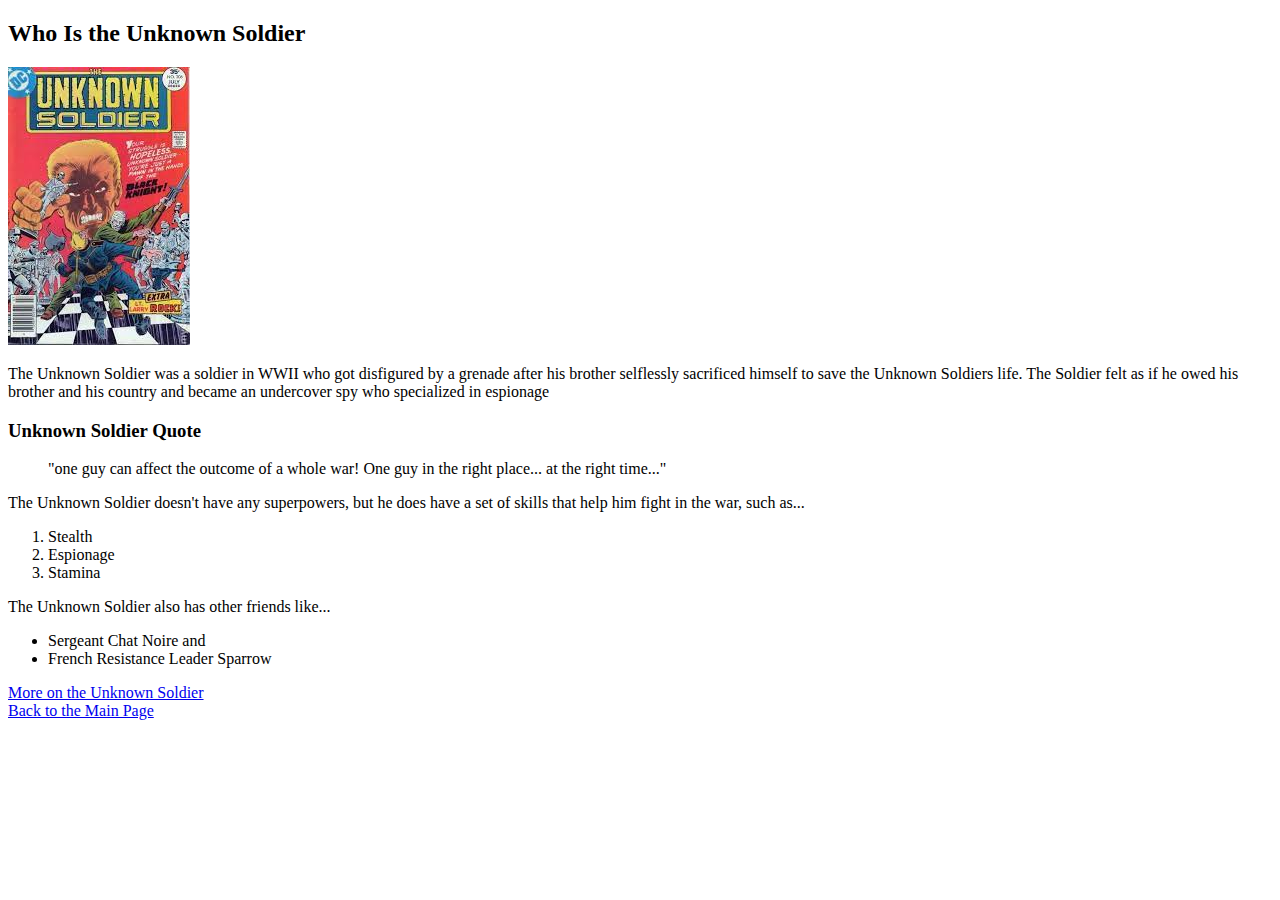
==== hero.html @ 06657db0 "finished product (fr)" ====
<!-- Author: Daniel Kuntz-->
<!-- Date: 9/20/2022-->
<!-- Course: CPTR 245-->
<!-- Assignment: Review for Exam 1: Chapters 1-5-->
<!DOCTYPE html>
<html lang="en">
  <head>
    <meta charset="UTF-8" />
    <meta http-equiv="X-UA-Compatible" content="IE=edge" />
    <meta name="viewport" content="width=device-width, initial-scale=1.0" />
    <title>Document</title>
  </head>
  <body>
    <h2>Who Is the Unknown Soldier</h2>
    <img src="images/unknown_soldier2.jpg" alt="The All American Hero" />
    <p>
      The Unknown Soldier was a soldier in WWII who got disfigured by a grenade
      after his brother selflessly sacrificed himself to save the Unknown
      Soldiers life. The Soldier felt as if he owed his brother and his country
      and became an undercover spy who specialized in espionage
    </p>
    <h3>Unknown Soldier Quote</h3>
    <blockquote>
      "one guy can affect the outcome of a whole war! One guy in the right
      place... at the right time..."
    </blockquote>
    <p>
      The Unknown Soldier doesn't have any superpowers, but he does have a set
      of skills that help him fight in the war, such as...
    </p>
    <ol>
      <li>Stealth</li>
      <li>Espionage</li>
      <li>Stamina</li>
    </ol>
    <p>
      The Unknown Soldier also has other friends like...
    </p>
    <ul>
      <li>Sergeant Chat Noire and</li>
      <li>French Resistance Leader Sparrow</li>
    </ul>
    <p>
      <a href="https://en.wikipedia.org/wiki/Unknown_Soldier_(DC_Comics)">More on the Unknown Soldier</a> 
      <br>
      <a href="index.html">Back to the Main Page</a>
    </p>

  </body>
</html>
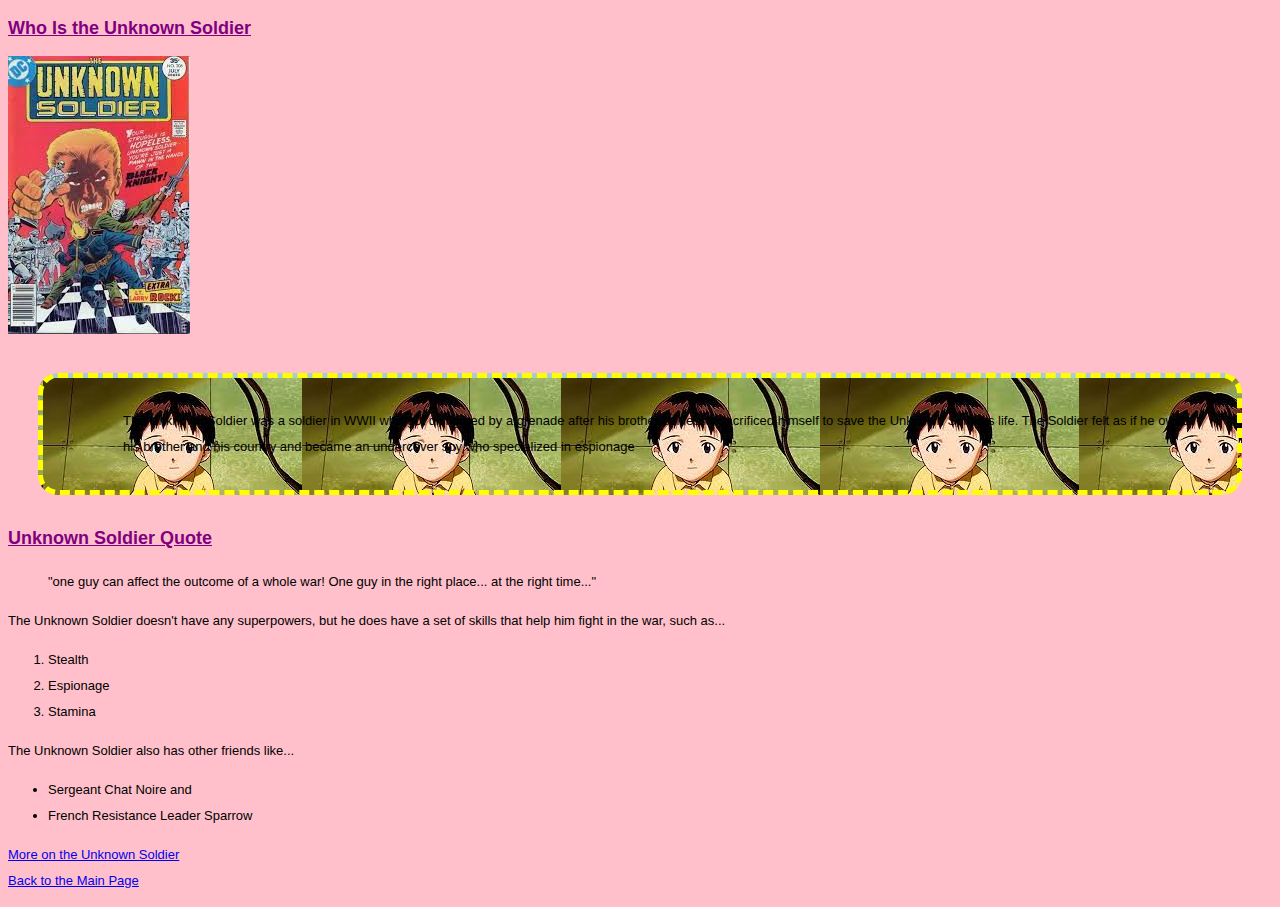
==== commit 2c151a3b: "finished assignment" ====
--- a/hero.html
+++ b/hero.html
@@ -9,11 +9,18 @@
     <meta http-equiv="X-UA-Compatible" content="IE=edge" />
     <meta name="viewport" content="width=device-width, initial-scale=1.0" />
     <title>Document</title>
+    <link
+      type="text/css"
+      rel="stylesheet"
+      href="style.css"
+      media="screen and (min-width: 481px)"
+    />
   </head>
   <body>
     <h2>Who Is the Unknown Soldier</h2>
     <img src="images/unknown_soldier2.jpg" alt="The All American Hero" />
-    <p>
+    <p class="soldier">
+      <!--This is the class for the info on the hero-->
       The Unknown Soldier was a soldier in WWII who got disfigured by a grenade
       after his brother selflessly sacrificed himself to save the Unknown
       Soldiers life. The Soldier felt as if he owed his brother and his country
@@ -33,18 +40,17 @@
       <li>Espionage</li>
       <li>Stamina</li>
     </ol>
-    <p>
-      The Unknown Soldier also has other friends like...
-    </p>
+    <p>The Unknown Soldier also has other friends like...</p>
     <ul>
       <li>Sergeant Chat Noire and</li>
       <li>French Resistance Leader Sparrow</li>
     </ul>
     <p>
-      <a href="https://en.wikipedia.org/wiki/Unknown_Soldier_(DC_Comics)">More on the Unknown Soldier</a> 
-      <br>
+      <a href="https://en.wikipedia.org/wiki/Unknown_Soldier_(DC_Comics)"
+        >More on the Unknown Soldier</a
+      >
+      <br />
       <a href="index.html">Back to the Main Page</a>
     </p>
-
   </body>
 </html>
--- a/style.css
+++ b/style.css
@@ -0,0 +1,29 @@
+body {
+  font-size: small;
+  font-family: Sofia, sans-serif, "Courier New", Courier, arial;
+  line-height: 2em;
+  background-color: pink;
+}
+h1,
+h2,
+h3 {
+  text-decoration: underline;
+  color: purple;
+  font-weight: bold;
+  font-size: large;
+}
+
+.soldier {
+  border-color: yellow;
+  border-width: 5px;
+  border-style: dashed;
+  border-radius: 20px;
+  background-color: #a7cece;
+  padding: 30px;
+  padding-left: 80px;
+  margin-right: 80px;
+  margin: 30px;
+  background-image: url(images/shinji.jfif);
+  background-repeat: repeat-x;
+  background-position: top left;
+}
